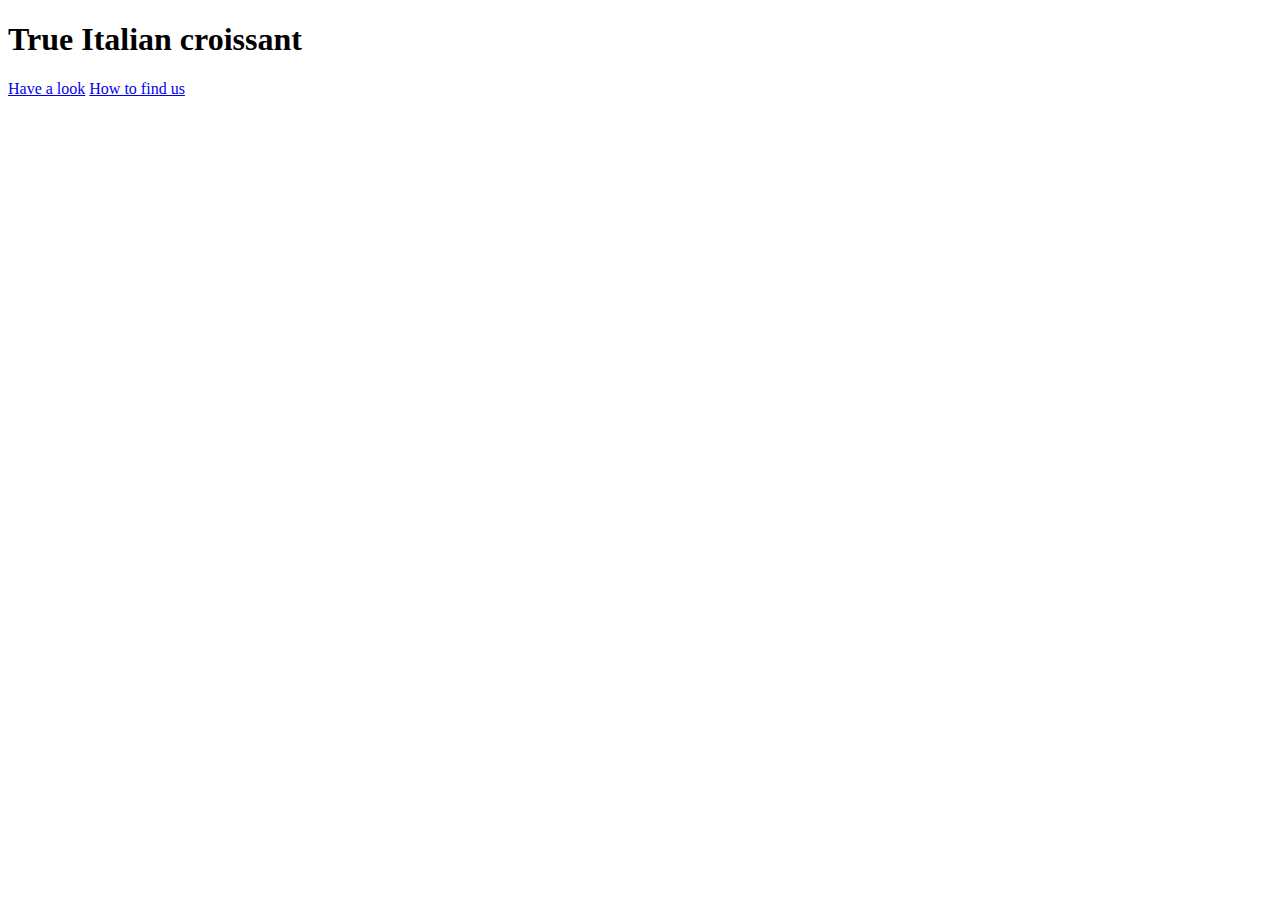
==== index.html @ 30252308 "added html pages and a photo" ====
<!DOCTYPE html>
<html lang="en">

<head>
    <meta charset="UTF-8">
    <meta http-equiv="X-UA-Compatible" content="IE=edge">
    <meta name="viewport" content="width=device-width, initial-scale=1.0">
    <link rel="stylesheet" href="src/style.css">
    <link href="https://cdn.jsdelivr.net/npm/bootstrap@5.2.1/dist/css/bootstrap.min.css" rel="stylesheet"
        integrity="sha384-iYQeCzEYFbKjA/T2uDLTpkwGzCiq6soy8tYaI1GyVh/UjpbCx/TYkiZhlZB6+fzT" crossorigin="anonymous">
    <title>Home</title>
</head>

<body>
    <h1>True Italian croissant</h1>
    <a href="/photo.html">Have a look</a>
    <a href="/contact.html">How to find us</a>
</body>

</html>
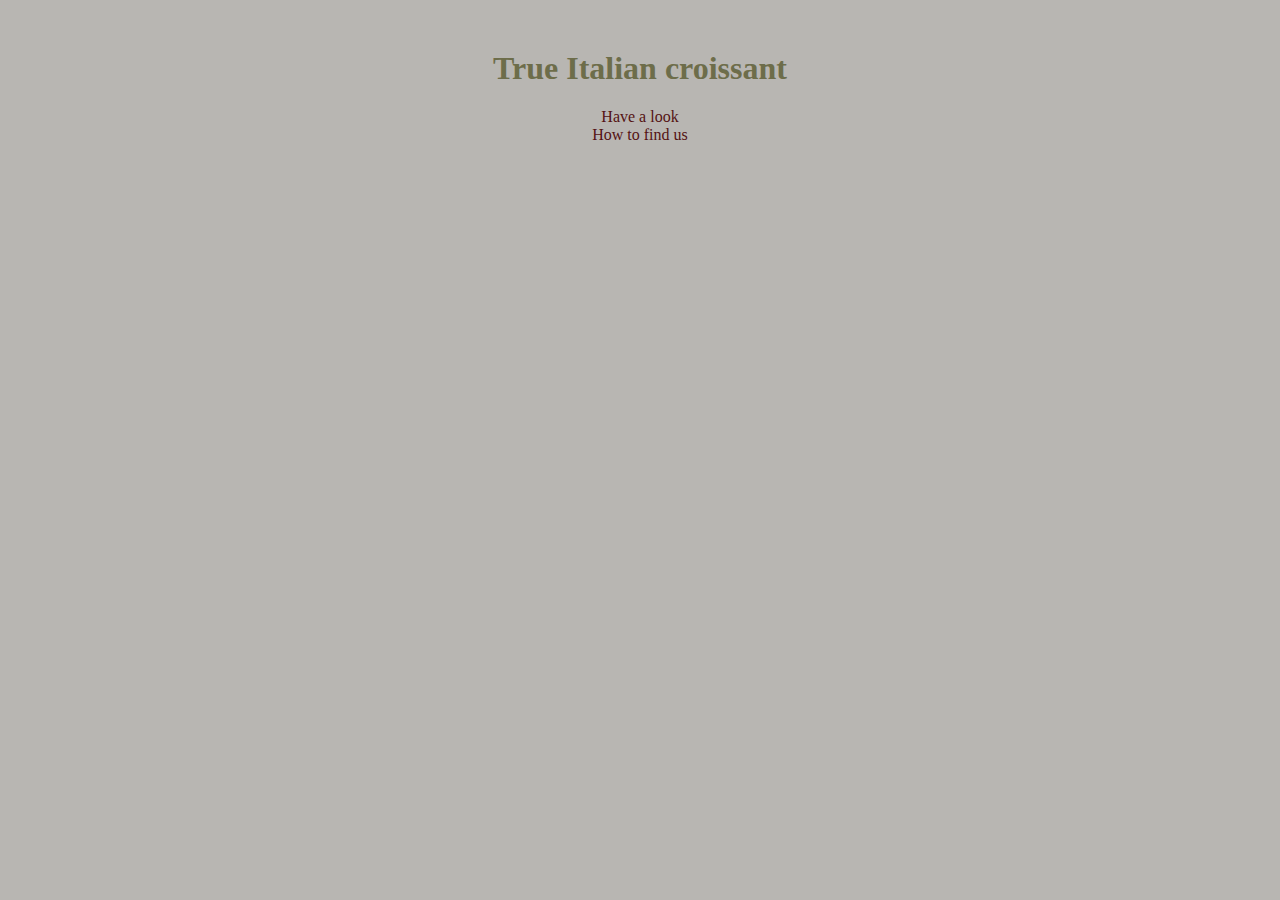
==== commit 2fc6e53b: "updated css, changed background color" ====
--- a/index.html
+++ b/index.html
@@ -5,7 +5,7 @@
     <meta charset="UTF-8">
     <meta http-equiv="X-UA-Compatible" content="IE=edge">
     <meta name="viewport" content="width=device-width, initial-scale=1.0">
-    <link rel="stylesheet" href="src/style.css">
+    <link rel="stylesheet" href="style.css">
     <link href="https://cdn.jsdelivr.net/npm/bootstrap@5.2.1/dist/css/bootstrap.min.css" rel="stylesheet"
         integrity="sha384-iYQeCzEYFbKjA/T2uDLTpkwGzCiq6soy8tYaI1GyVh/UjpbCx/TYkiZhlZB6+fzT" crossorigin="anonymous">
     <title>Home</title>
--- a/style.css
+++ b/style.css
@@ -0,0 +1,27 @@
+body {
+  background-color: rgb(184, 182, 178) !important;
+}
+h1 {
+  margin-top: 50px !important;
+  text-align: center;
+  color: rgb(109, 109, 74);
+}
+p {
+  color: brown;
+  text-align: center;
+}
+a {
+  display: block;
+}
+img {
+  display: block;
+  margin: 0 auto;
+}
+a:link {
+  text-decoration: none;
+  color: rgb(84, 18, 18);
+  text-align: center;
+}
+a:visited {
+  color: rgb(84, 18, 18);
+}
